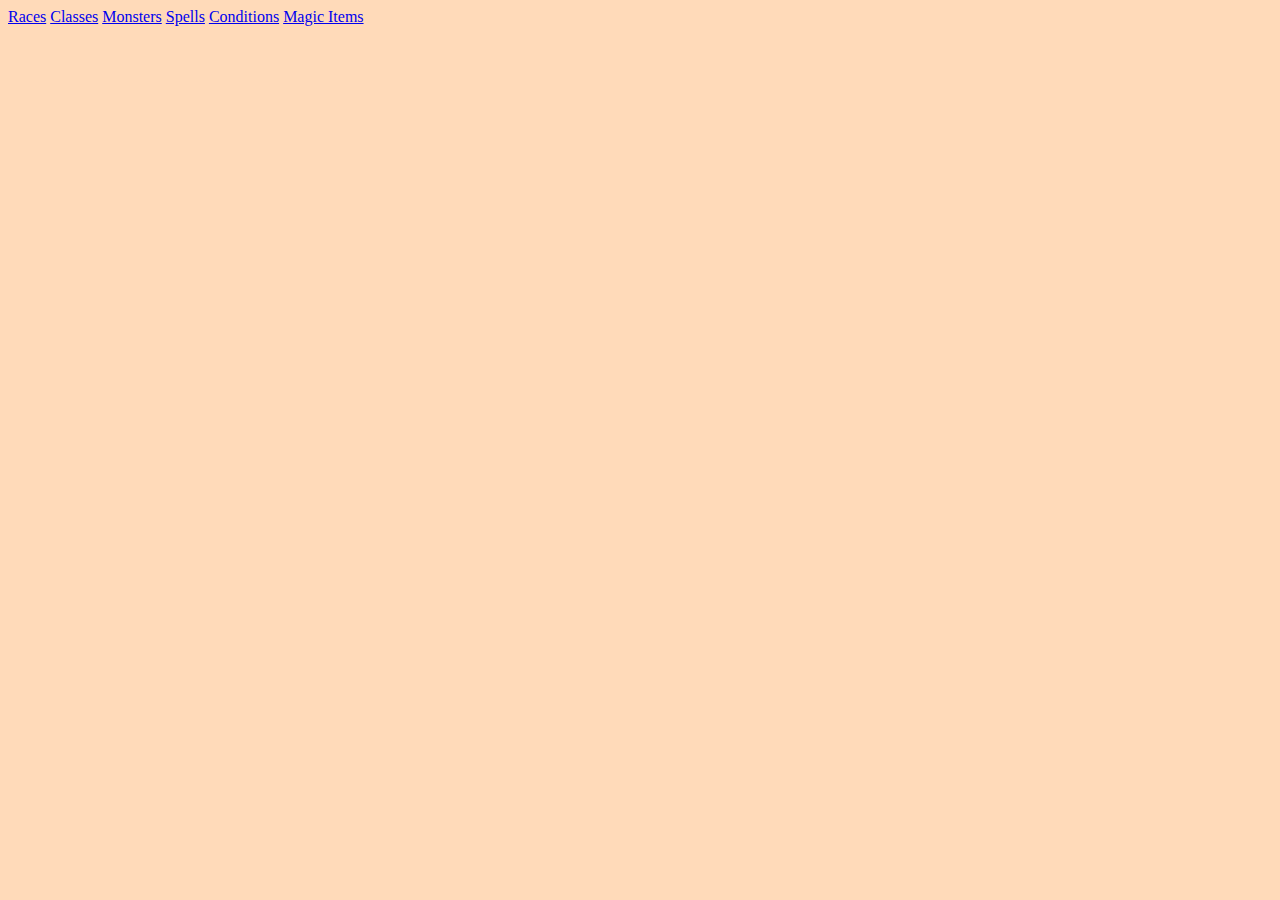
==== classes.html @ 74c007d5 "Add scripts to html files" ====
<!DOCTYPE html>
<html lang="en">
<head>
    <meta charset="UTF-8">
    <meta name="viewport" content="width=device-width, initial-scale=1.0">
    <title>Dungeon and Dragons Companion</title>
    <link rel="stylesheet" href="styles.css">
</head>

<body>
    <section>
        <a href="races.html">Races</a>

        <a href="classes.html">Classes</a>

        <a href="monsters.html">Monsters</a>

        <a href="spells.html">Spells</a>

        <a href="conditions.html">Conditions</a>

        <a href="magic-items.html">Magic Items</a>

        <script src="scripts\classes.js" defer=""></script>
    </section>
    
</body>

</html>
---- styles.css ----
*{
    background-color: peachpuff;
}
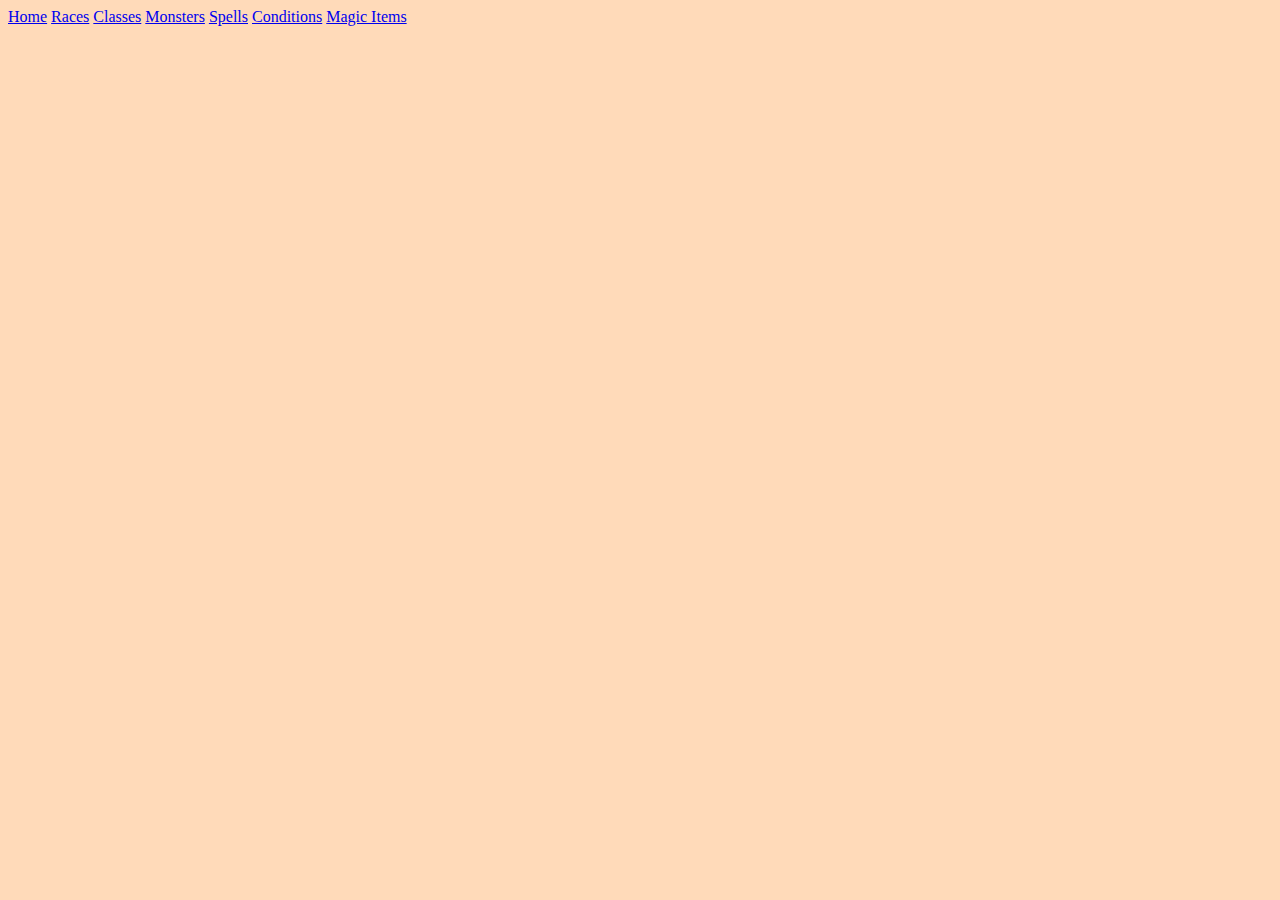
==== commit 6047a115: "Expand entry scripts" ====
--- a/classes.html
+++ b/classes.html
@@ -8,7 +8,9 @@
 </head>
 
 <body>
-    <section>
+    <header>
+        <a href="index.html">Home</a>
+
         <a href="races.html">Races</a>
 
         <a href="classes.html">Classes</a>
@@ -20,10 +22,12 @@
         <a href="conditions.html">Conditions</a>
 
         <a href="magic-items.html">Magic Items</a>
+    </header>
+    
+    <main>
+    </main>
 
-        <script src="scripts\classes.js" defer=""></script>
-    </section>
-    
+    <script src="scripts\classes.js" defer=""></script>
 </body>
 
 </html>--- a/styles.css
+++ b/styles.css
@@ -1,3 +1,12 @@
 *{
     background-color: peachpuff;
-}+}
+
+/* header {
+    position: fixed;
+    padding: 10px;
+  }
+
+main {
+    margin-top: 10px
+} */